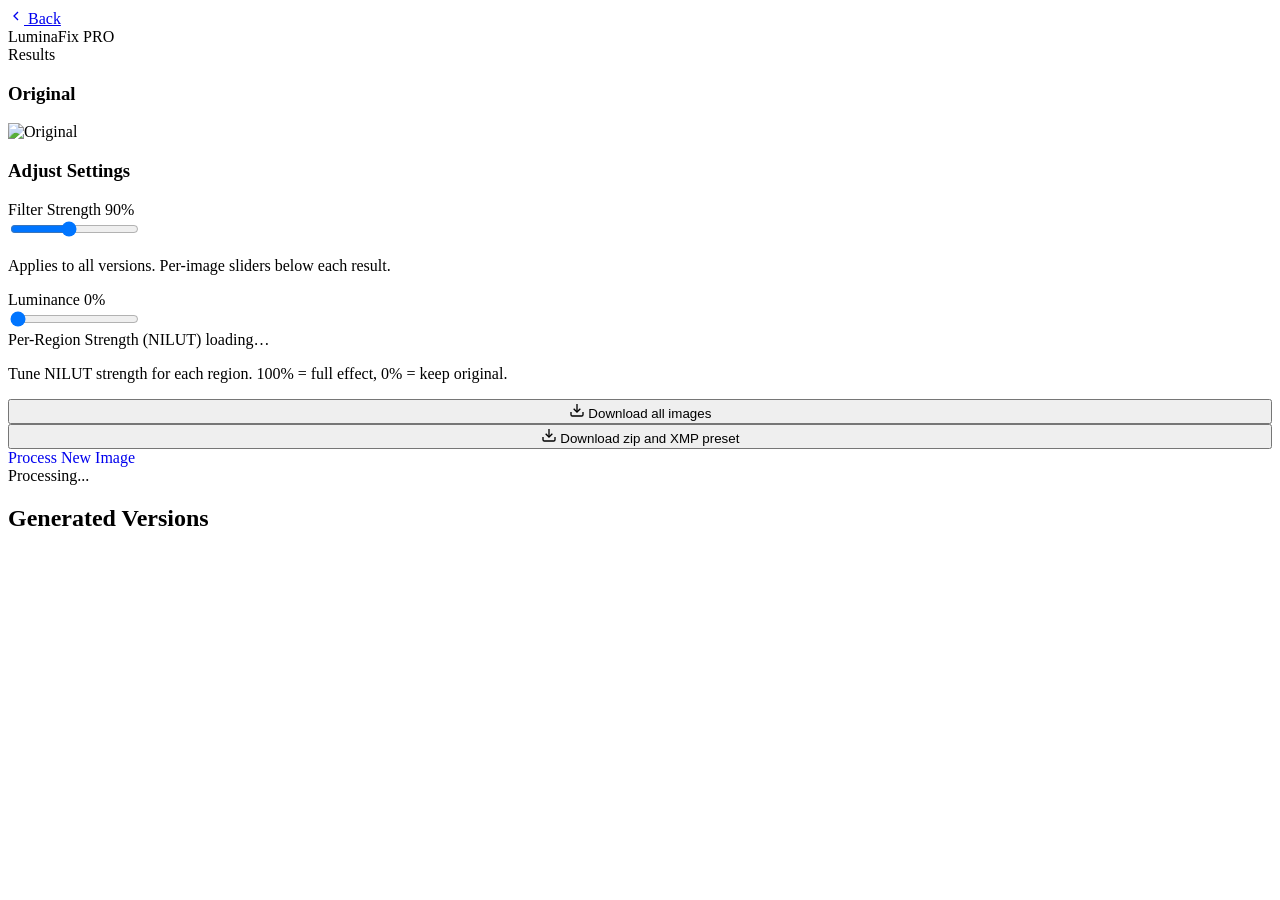
==== web/templates/results.html @ ca25634d "feat(nilut): per-region NILUT tuning via dynamic SegFormer segments" ====
<!DOCTYPE html>
<html lang="en">
<head>
    <meta charset="UTF-8">
    <meta name="viewport" content="width=device-width, initial-scale=1.0">
    <title>Results - LuminaFix Pro</title>
    <link href="https://fonts.googleapis.com/css2?family=Inter:wght@400;500;600;700;800&display=swap" rel="stylesheet">
    <link rel="stylesheet" href="/static/css/style.css?v=34">
    <link rel="stylesheet" href="/static/css/results.css?v=32">
</head>
<body>
    <div class="ambient-glow"></div>

    <div class="results-app">
        <!-- Top Nav -->
        <nav class="topbar">
            <div class="nav-left">
                <a href="/" class="back-btn">
                    <svg viewBox="0 0 24 24" fill="none" stroke="currentColor" stroke-width="2" width="16" height="16">
                        <polyline points="15 18 9 12 15 6"/>
                    </svg>
                    Back
                </a>
                <div class="nav-divider"></div>
                <span class="logo">Lumina<span class="logo-accent">Fix</span> <span class="logo-pro">PRO</span></span>
            </div>
            <div class="nav-center">
                <span class="result-title" id="image-name">Results</span>
            </div>
            <div class="nav-right">
                <span class="version-count" id="version-count"></span>
            </div>
        </nav>

        <!-- Main Content -->
        <div class="results-layout">
            <!-- Sidebar: Original + Settings -->
            <aside class="results-sidebar">
                <!-- Original Image -->
                <div class="sidebar-block">
                    <h3 class="sidebar-label">Original</h3>
                    <div class="original-preview">
                        <img id="original-image" src="" alt="Original">
                    </div>
                </div>

                <!-- Live Settings -->
                <div class="sidebar-block">
                    <h3 class="sidebar-label">
                        Adjust Settings
                        <span class="live-dot"></span>
                    </h3>

                    <!-- Filter Strength Slider (Universal) -->
                    <div class="setting-group">
                        <div class="setting-group-header">
                            <span>Filter Strength</span>
                            <span class="setting-val" id="color-strength-value">90%</span>
                        </div>
                        <input type="range" id="color-strength" min="0" max="200" value="90">
                        <p class="setting-hint">Applies to all versions. Per-image sliders below each result.</p>
                    </div>

                    <!-- Luminance -->
                    <div class="setting-group">
                        <div class="setting-group-header">
                            <span>Luminance</span>
                            <span class="setting-val" id="luminance-value">0%</span>
                        </div>
                        <input type="range" id="luminance-strength" min="0" max="100" value="0">
                    </div>

                    <!-- Per-segment NILUT strength (built dynamically by results.js) -->
                    <div class="setting-group" id="segment-strengths-group">
                        <div class="setting-group-header">
                            <span>Per-Region Strength (NILUT)</span>
                            <span class="setting-val" id="segments-status">loading…</span>
                        </div>
                        <p class="setting-hint">Tune NILUT strength for each region. 100% = full effect, 0% = keep original.</p>
                        <div id="segment-sliders"></div>
                    </div>

                    <!-- Protection toggles hidden — always enabled -->
                    <div style="display:none;">
                        <input type="checkbox" id="skin-protection" checked>
                        <input type="checkbox" id="neon-protection" checked>
                        <input type="checkbox" id="lip-protection" checked>
                    </div>

                    <!-- Comparison mode hidden — keep inputs so existing JS doesn't break -->
                    <div style="display:none;">
                        <input type="checkbox" id="comparison-mode-toggle">
                        <button id="reset-baseline-btn"></button>
                        <div id="baseline-info">
                            <span id="baseline-settings-display"></span>
                            <span id="current-settings-display"></span>
                        </div>
                    </div>

                    <!-- Status -->
                    <div class="reprocess-status" id="reprocess-status"></div>
                </div>

                <!-- Export Actions -->
                <div class="sidebar-block sidebar-actions">
                    <button class="btn btn-primary" id="download-all-btn" style="width:100%;">
                        <svg viewBox="0 0 24 24" fill="none" stroke="currentColor" stroke-width="2" width="16" height="16">
                            <path d="M21 15v4a2 2 0 0 1-2 2H5a2 2 0 0 1-2-2v-4"/>
                            <polyline points="7 10 12 15 17 10"/>
                            <line x1="12" y1="15" x2="12" y2="3"/>
                        </svg>
                        Download all images
                    </button>
                    <select id="xmp-strategy-select" class="select-sm" style="display:none;">
                        <option value="rapidraw" selected>RapidRAW</option>
                    </select>
                    <button class="btn btn-accent" id="export-zip-btn" style="width:100%;">
                        <svg viewBox="0 0 24 24" fill="none" stroke="currentColor" stroke-width="2" width="16" height="16">
                            <path d="M21 15v4a2 2 0 0 1-2 2H5a2 2 0 0 1-2-2v-4"/>
                            <polyline points="7 10 12 15 17 10"/>
                            <line x1="12" y1="15" x2="12" y2="3"/>
                        </svg>
                        Download zip and XMP preset
                    </button>
                    <a href="/" class="btn btn-ghost" style="width:100%;text-decoration:none;text-align:center;">Process New Image</a>
                </div>
            </aside>

            <!-- Results Grid -->
            <div class="results-main" id="results-main">
                <div class="processing-banner" id="processing-banner" aria-live="polite">
                    <span class="spinner-large"></span>
                    <span id="processing-banner-text">Processing...</span>
                </div>
                <div class="results-grid-header">
                    <h2>Generated Versions</h2>
                </div>
                <div id="results-grid" class="version-grid">
                    <!-- Populated by JS -->
                </div>
            </div>
        </div>
    </div>

    <script src="/static/js/results.js?v=37"></script>
</body>
</html>
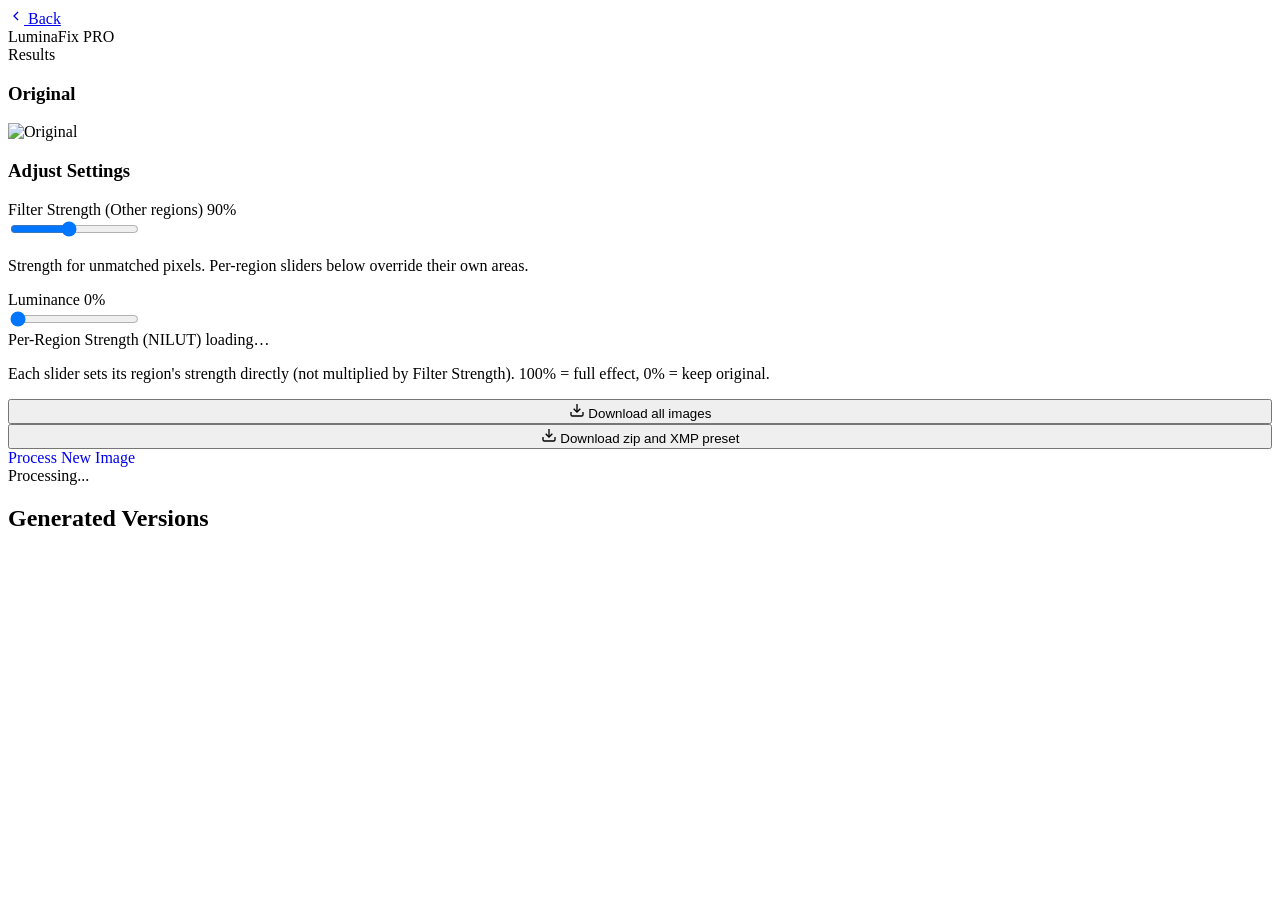
==== commit 6ef2e0e0: "fix(nilut): make per-segment strengths absolute; global slider controls only Other pixels" ====
--- a/web/templates/results.html
+++ b/web/templates/results.html
@@ -54,11 +54,11 @@
                     <!-- Filter Strength Slider (Universal) -->
                     <div class="setting-group">
                         <div class="setting-group-header">
-                            <span>Filter Strength</span>
+                            <span>Filter Strength (Other regions)</span>
                             <span class="setting-val" id="color-strength-value">90%</span>
                         </div>
                         <input type="range" id="color-strength" min="0" max="200" value="90">
-                        <p class="setting-hint">Applies to all versions. Per-image sliders below each result.</p>
+                        <p class="setting-hint">Strength for unmatched pixels. Per-region sliders below override their own areas.</p>
                     </div>
 
                     <!-- Luminance -->
@@ -76,7 +76,7 @@
                             <span>Per-Region Strength (NILUT)</span>
                             <span class="setting-val" id="segments-status">loading…</span>
                         </div>
-                        <p class="setting-hint">Tune NILUT strength for each region. 100% = full effect, 0% = keep original.</p>
+                        <p class="setting-hint">Each slider sets its region's strength directly (not multiplied by Filter Strength). 100% = full effect, 0% = keep original.</p>
                         <div id="segment-sliders"></div>
                     </div>
 
@@ -142,6 +142,6 @@
         </div>
     </div>
 
-    <script src="/static/js/results.js?v=37"></script>
+    <script src="/static/js/results.js?v=38"></script>
 </body>
 </html>
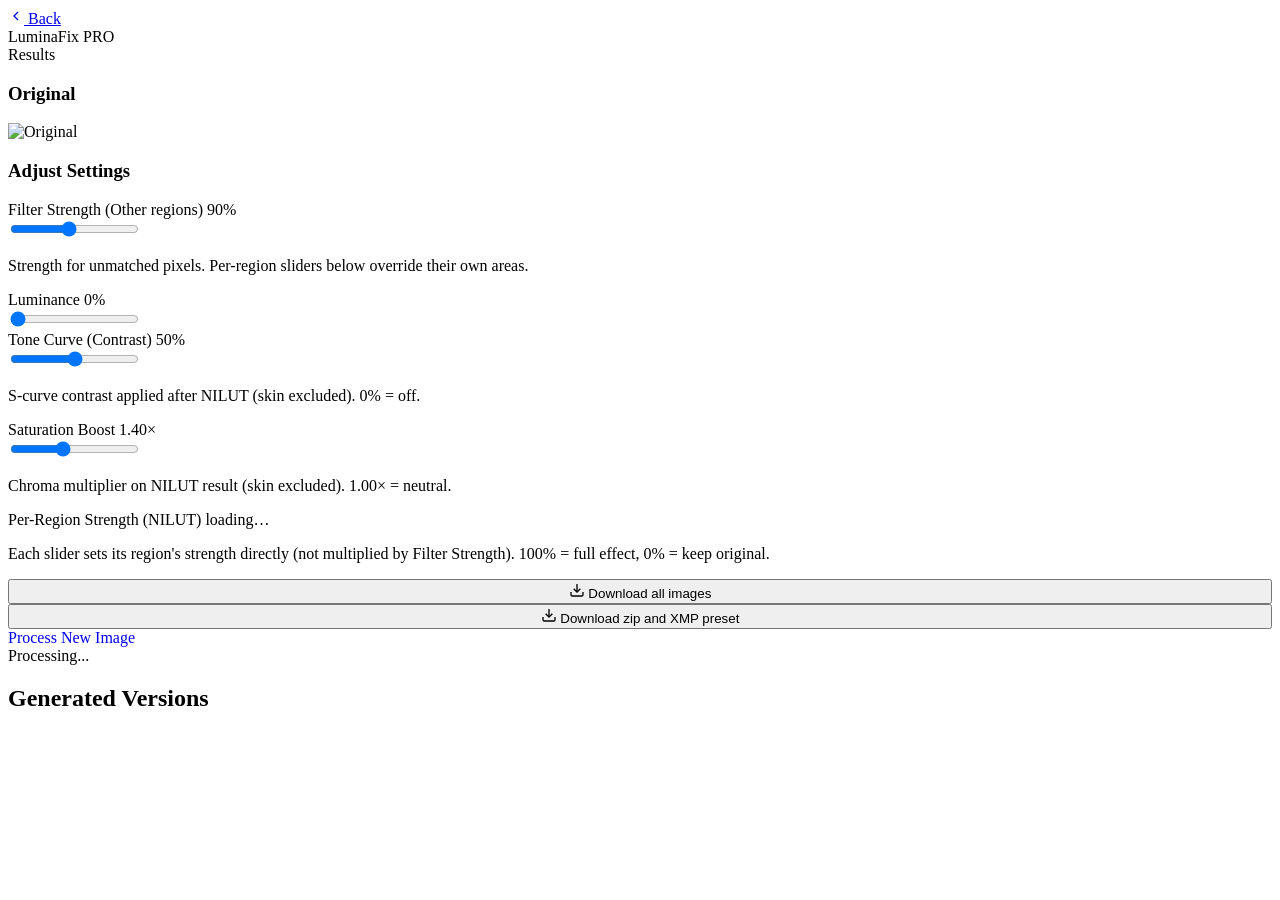
==== commit c19dd3a8: "Fix faded NILUT tone-curve output and expose curve/saturation sliders" ====
--- a/web/templates/results.html
+++ b/web/templates/results.html
@@ -68,6 +68,26 @@
                             <span class="setting-val" id="luminance-value">0%</span>
                         </div>
                         <input type="range" id="luminance-strength" min="0" max="100" value="0">
+                    </div>
+
+                    <!-- Tone Curve (S-curve contrast) -->
+                    <div class="setting-group">
+                        <div class="setting-group-header">
+                            <span>Tone Curve (Contrast)</span>
+                            <span class="setting-val" id="curve-strength-value">50%</span>
+                        </div>
+                        <input type="range" id="curve-strength" min="0" max="100" value="50">
+                        <p class="setting-hint">S-curve contrast applied after NILUT (skin excluded). 0% = off.</p>
+                    </div>
+
+                    <!-- Saturation Boost -->
+                    <div class="setting-group">
+                        <div class="setting-group-header">
+                            <span>Saturation Boost</span>
+                            <span class="setting-val" id="saturation-boost-value">1.40×</span>
+                        </div>
+                        <input type="range" id="saturation-boost" min="100" max="200" value="140">
+                        <p class="setting-hint">Chroma multiplier on NILUT result (skin excluded). 1.00× = neutral.</p>
                     </div>
 
                     <!-- Per-segment NILUT strength (built dynamically by results.js) -->
@@ -142,6 +162,6 @@
         </div>
     </div>
 
-    <script src="/static/js/results.js?v=38"></script>
+    <script src="/static/js/results.js?v=40"></script>
 </body>
 </html>
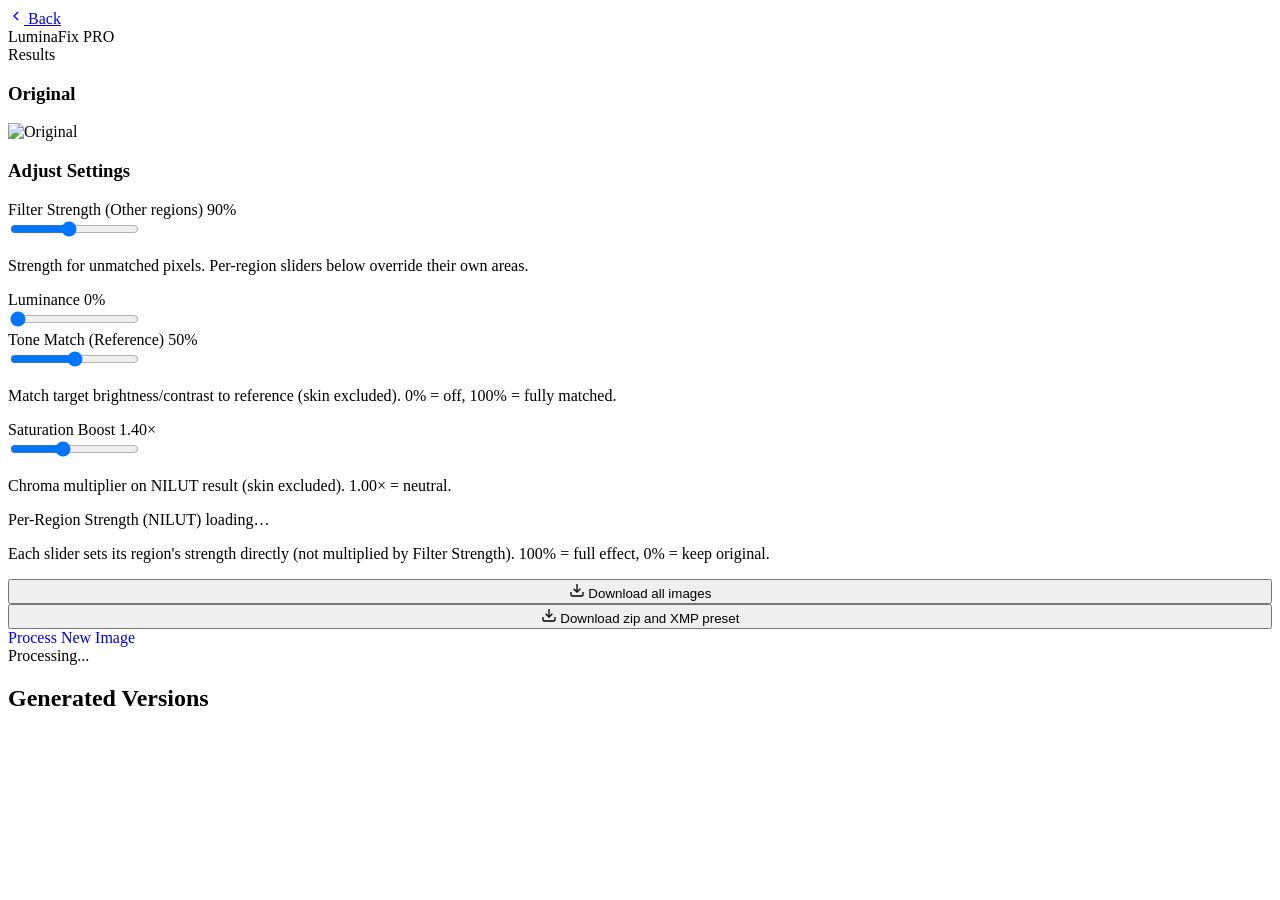
==== commit 16b95d22: "Replace synthetic S-curve with reference L-stat matching" ====
--- a/web/templates/results.html
+++ b/web/templates/results.html
@@ -70,14 +70,14 @@
                         <input type="range" id="luminance-strength" min="0" max="100" value="0">
                     </div>
 
-                    <!-- Tone Curve (S-curve contrast) -->
+                    <!-- Tone Match (L-stat matching to reference) -->
                     <div class="setting-group">
                         <div class="setting-group-header">
-                            <span>Tone Curve (Contrast)</span>
+                            <span>Tone Match (Reference)</span>
                             <span class="setting-val" id="curve-strength-value">50%</span>
                         </div>
                         <input type="range" id="curve-strength" min="0" max="100" value="50">
-                        <p class="setting-hint">S-curve contrast applied after NILUT (skin excluded). 0% = off.</p>
+                        <p class="setting-hint">Match target brightness/contrast to reference (skin excluded). 0% = off, 100% = fully matched.</p>
                     </div>
 
                     <!-- Saturation Boost -->
@@ -162,6 +162,6 @@
         </div>
     </div>
 
-    <script src="/static/js/results.js?v=40"></script>
+    <script src="/static/js/results.js?v=41"></script>
 </body>
 </html>
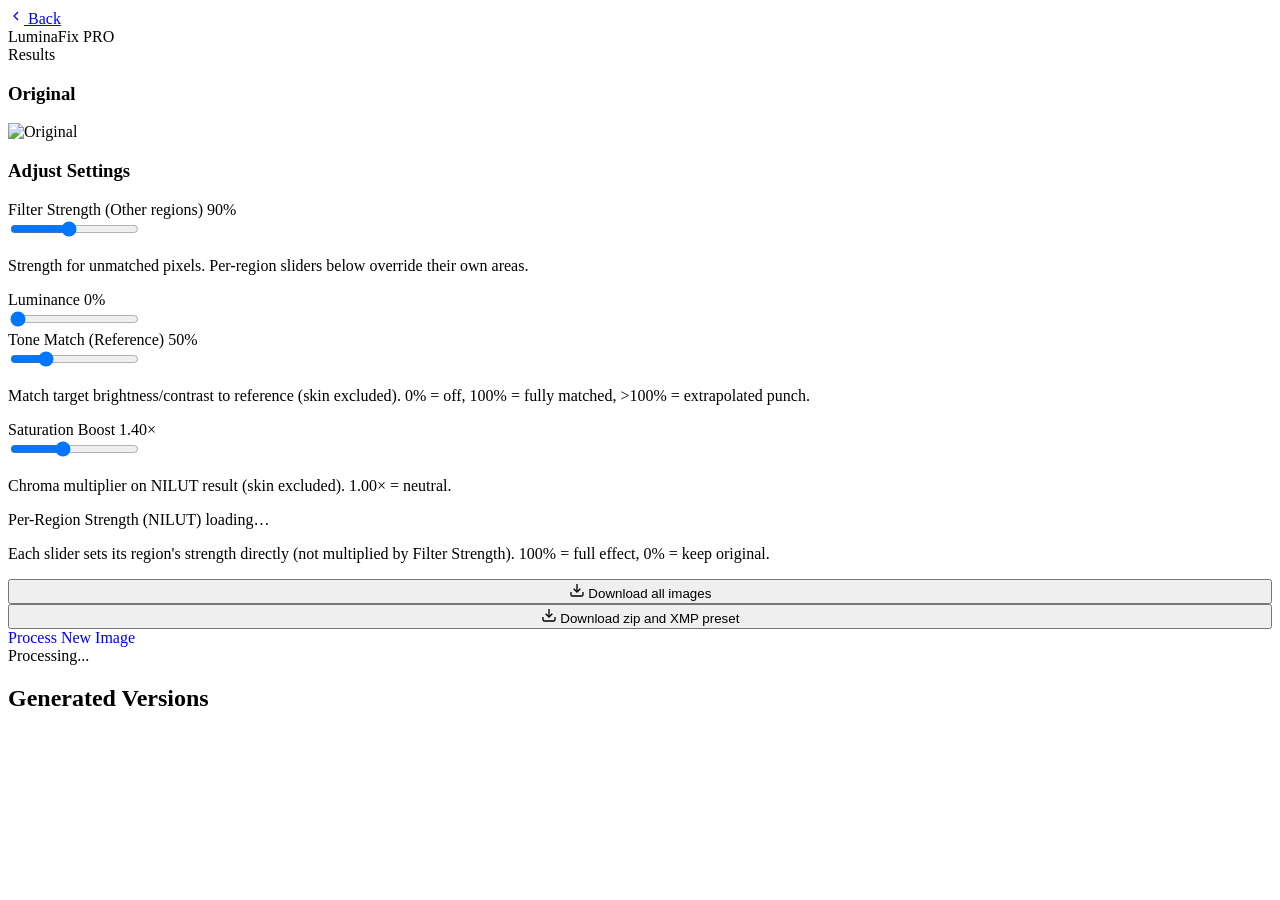
==== commit 0fbb4dd5: "Extend Tone Match slider range 0-100% to 0-200%" ====
--- a/web/templates/results.html
+++ b/web/templates/results.html
@@ -76,8 +76,8 @@
                             <span>Tone Match (Reference)</span>
                             <span class="setting-val" id="curve-strength-value">50%</span>
                         </div>
-                        <input type="range" id="curve-strength" min="0" max="100" value="50">
-                        <p class="setting-hint">Match target brightness/contrast to reference (skin excluded). 0% = off, 100% = fully matched.</p>
+                        <input type="range" id="curve-strength" min="0" max="200" value="50">
+                        <p class="setting-hint">Match target brightness/contrast to reference (skin excluded). 0% = off, 100% = fully matched, &gt;100% = extrapolated punch.</p>
                     </div>
 
                     <!-- Saturation Boost -->
@@ -162,6 +162,6 @@
         </div>
     </div>
 
-    <script src="/static/js/results.js?v=41"></script>
+    <script src="/static/js/results.js?v=42"></script>
 </body>
 </html>
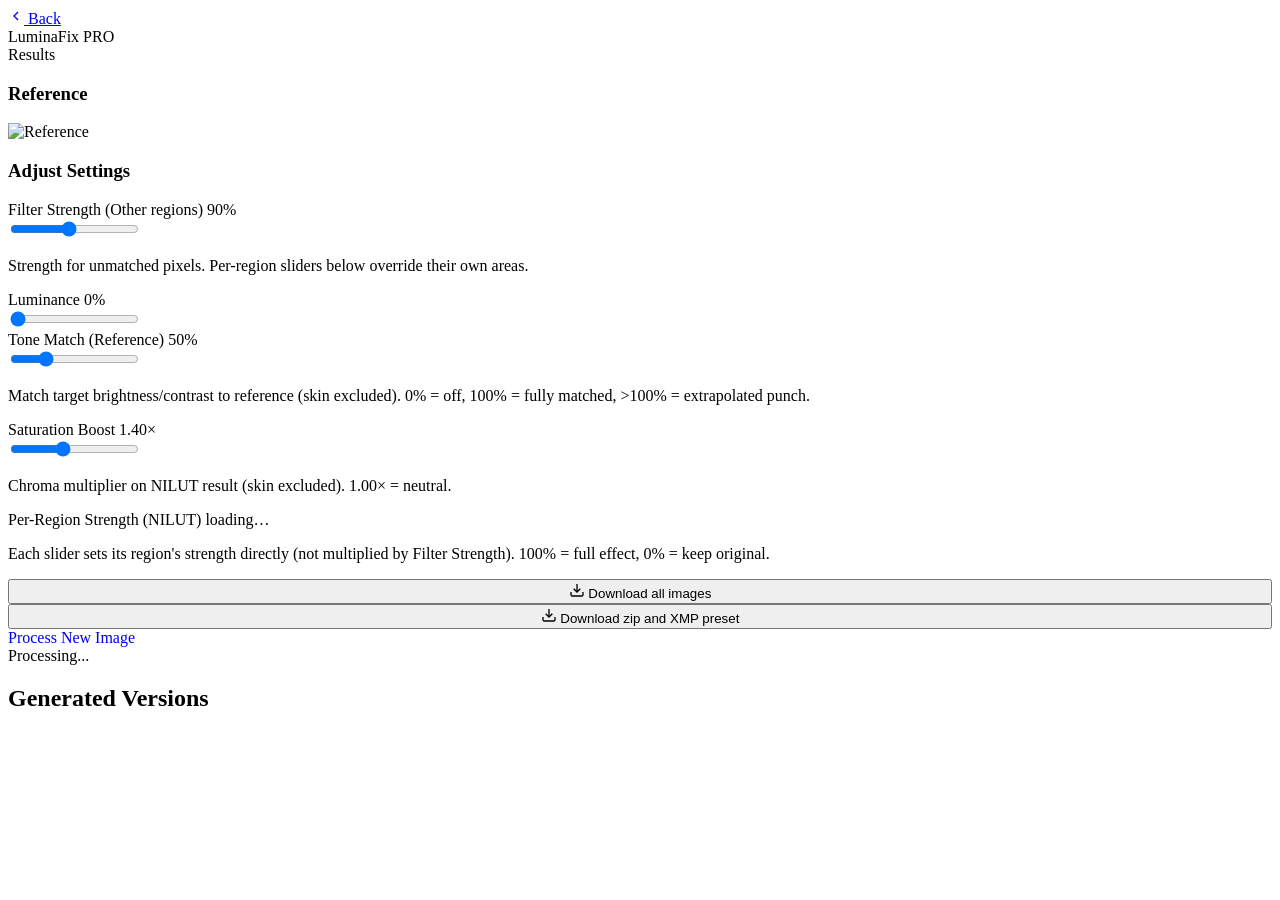
==== commit f4950635: "feat: invert workflow to N photos × 1 reference (multi-target upload, single style)" ====
--- a/web/templates/results.html
+++ b/web/templates/results.html
@@ -5,8 +5,8 @@
     <meta name="viewport" content="width=device-width, initial-scale=1.0">
     <title>Results - LuminaFix Pro</title>
     <link href="https://fonts.googleapis.com/css2?family=Inter:wght@400;500;600;700;800&display=swap" rel="stylesheet">
-    <link rel="stylesheet" href="/static/css/style.css?v=34">
-    <link rel="stylesheet" href="/static/css/results.css?v=32">
+    <link rel="stylesheet" href="/static/css/style.css?v=35">
+    <link rel="stylesheet" href="/static/css/results.css?v=33">
 </head>
 <body>
     <div class="ambient-glow"></div>
@@ -36,12 +36,13 @@
         <div class="results-layout">
             <!-- Sidebar: Original + Settings -->
             <aside class="results-sidebar">
-                <!-- Original Image -->
+                <!-- Reference (style source) -->
                 <div class="sidebar-block">
-                    <h3 class="sidebar-label">Original</h3>
+                    <h3 class="sidebar-label">Reference</h3>
                     <div class="original-preview">
-                        <img id="original-image" src="" alt="Original">
+                        <img id="original-image" src="" alt="Reference">
                     </div>
+                    <p class="sidebar-meta" id="reference-name"></p>
                 </div>
 
                 <!-- Live Settings -->
@@ -162,6 +163,6 @@
         </div>
     </div>
 
-    <script src="/static/js/results.js?v=42"></script>
+    <script src="/static/js/results.js?v=43"></script>
 </body>
 </html>
